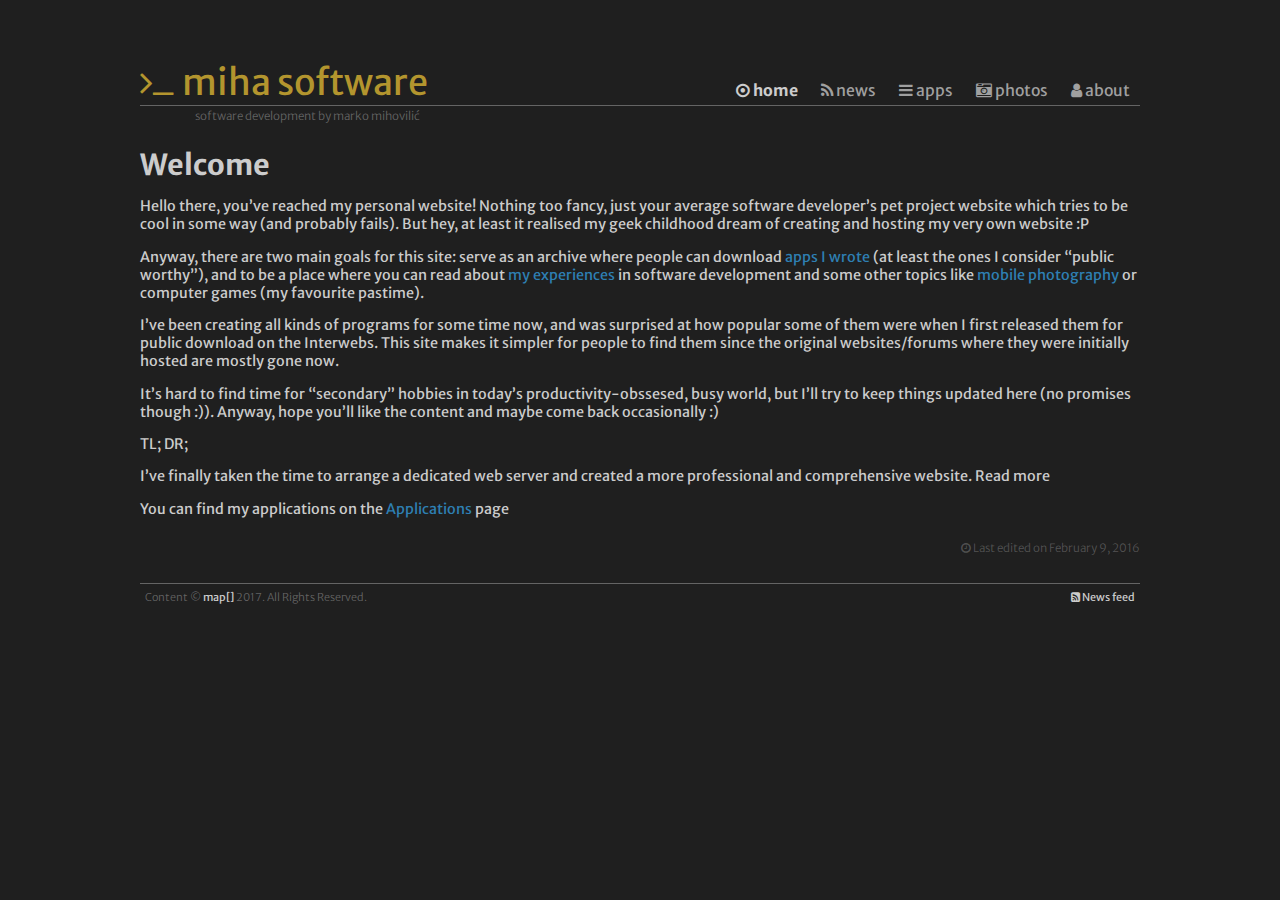
==== index.html @ ff94a024 "Fix base url" ====
<!DOCTYPE html>
<html lang="en-US">

<head>
    <meta charset="utf-8">
    <meta http-equiv="x-ua-compatible" content="ie=edge">
    <meta name="viewport" content="width=device-width, initial-scale=1">

    <meta name="generator" content="Hugo 0.25.1" />
  
    <link rel="dns-prefetch" href="//fonts.googleapis.com">
    
    <link rel="stylesheet" href="/css/main.css">
    
    <link rel="stylesheet" href="https://maxcdn.bootstrapcdn.com/font-awesome/4.7.0/css/font-awesome.min.css">
    
    <link rel="stylesheet" id="google-fonts-css" href="https://fonts.googleapis.com/css?family=Merriweather+Sans%3A400%2C300%2C700%2C300italic%2C400italic%2C700italic&amp;ver=4.8" type="text/css" media="all">

    <link rel="canonical" href="http://m1h4.github.io/">

        <link rel="apple-touch-icon" sizes="57x57" href="/icons/apple-icon-57x57.png">
    <link rel="apple-touch-icon" sizes="60x60" href="/icons/apple-icon-60x60.png">
    <link rel="apple-touch-icon" sizes="72x72" href="/icons/apple-icon-72x72.png">
    <link rel="apple-touch-icon" sizes="76x76" href="/icons/apple-icon-76x76.png">
    <link rel="apple-touch-icon" sizes="114x114" href="/icons/apple-icon-114x114.png">
    <link rel="apple-touch-icon" sizes="120x120" href="/icons/apple-icon-120x120.png">
    <link rel="apple-touch-icon" sizes="144x144" href="/icons/apple-icon-144x144.png">
    <link rel="apple-touch-icon" sizes="152x152" href="/icons/apple-icon-152x152.png">
    <link rel="apple-touch-icon" sizes="180x180" href="/icons/apple-icon-180x180.png">
    <link rel="icon" type="image/png" sizes="192x192" href="/icons/android-icon-192x192.png">
    <link rel="icon" type="image/png" sizes="32x32" href="/icons/favicon-32x32.png">
    <link rel="icon" type="image/png" sizes="96x96" href="/icons/favicon-96x96.png">
    <link rel="icon" type="image/png" sizes="16x16" href="/icons/favicon-16x16.png">
    <link rel="manifest" href="/manifest.json">
    <meta name="msapplication-TileColor" content="#ffffff">
    <meta name="msapplication-TileImage" content="/icons/ms-icon-144x144.png">

</head>

<body>
    <header class="banner">
      <div class="container">
        <a class="brand" href="http://m1h4.github.io">Miha Software</a>
            <button id="menu-toggle" onclick="toggleMenu();"></button>
    <nav class="nav-primary">
        <div class="menu-main-menu-container">
            <ul class="nav">
                
                
                
                
          
                <li class="menu-item   current-menu-item "><a href="/"><i class="fa fa-dot-circle-o"></i> home</a>
                    
                </li>
            </li>
            
          
                <li class="menu-item  "><a href="/posts/"><i class="fa fa-rss"></i> news</a>
                    
                </li>
            </li>
            
          
                <li class="menu-item menu-item-has-children "><a href="/apps/"><i class="fa fa-bars"></i> apps</a>
                    
                    <ul class="sub-menu">
                        
                            <li class="menu-item "><a href="/apps/analyzed/"><i class="fa fa-angle-right"></i> analyzed</a></li>
                        
                            <li class="menu-item "><a href="/apps/audio-analyzer/"><i class="fa fa-angle-right"></i> audio analyzer</a></li>
                        
                            <li class="menu-item "><a href="/apps/kurve/"><i class="fa fa-angle-right"></i> kurve</a></li>
                        
                            <li class="menu-item "><a href="/apps/photo-resize/"><i class="fa fa-angle-right"></i> photo resize</a></li>
                        
                    </ul>
                    
                </li>
            </li>
            
          
                <li class="menu-item  "><a href="/photos/"><i class="fa fa-camera-retro"></i> photos</a>
                    
                </li>
            </li>
            
          
                <li class="menu-item  "><a href="/about/"><i class="fa fa-user"></i> about</a>
                    
                </li>
            </li>
            
        </ul>
    </div>
    </nav>
    <hr>
    <span class="tagline">Software Development by Marko Mihovilić</span>
    </div>
    </header>

<main class='main'>
    <article class='entry'>
        <header class='entry-header'>
    <h1 class='entry-title'>Welcome</h1>
    
</header>

        <div class='entry-content home'>
    <p>Hello there, you’ve reached my personal website! Nothing too fancy, just your average software developer’s pet project website
which tries to be cool in some way (and probably fails). But hey, at least it realised my geek childhood dream of creating and
hosting my very own website :P</p>

<p>Anyway, there are two main goals for this site: serve as an archive where people can download <a href="/apps/">apps I wrote</a> (at least the ones I
consider “public worthy”), and to be a place where you can read about <a href="/posts/">my experiences</a> in software development and some other topics
like <a href="/photos/">mobile photography</a> or computer games (my favourite pastime).</p>

<p>I’ve been creating all kinds of programs for some time now, and was surprised at how popular some of them were when I first released
them for public download on the Interwebs. This site makes it simpler for people to find them since the original websites/forums
where they were initially hosted are mostly gone now.</p>

<p>It’s hard to find time for “secondary” hobbies in today’s productivity-obssesed, busy world, but I’ll try to keep things updated
here (no promises though :)). Anyway, hope you’ll like the content and maybe come back occasionally :)</p>

<p>TL; DR;</p>

<p>I’ve finally taken the time to arrange a dedicated web server and created a more professional and comprehensive website. Read more</p>

<p>You can find my applications on the <a href="/apps/">Applications</a> page</p>

</div>

        <footer class='entry-footer'>
  <span class='posted-on'>
    Last edited on
    <time class='date'>February 9, 2016</time>
  </span>
</footer>
    </article>
</main>

        <footer class="content-info">
            <hr>
            <div class="container">
                <section class="left">
                    Content © <a href="mailto:mihovilic@gmail.com">map[]</a> 2017. All Rights Reserved.
            	</section>
                <section class="right">
                    <a href=" http://m1h4.github.io/index.xml "><i class="fa fa-rss-square"></i> News feed</a>
            	</section>
            </div>
        </footer>
        <script src="/js/menu.js"></script>
    </body>
</html>
---- css/main.css ----
body {
    background-color: #1f1f1f;
    color: #ccc;
    font-family: 'Merriweather Sans', sans-serif;
    font-size: .9em;
    font-weight: 400;
    max-width: 1000px;
    padding: 10px 10px 10px 10px;
    margin: 0 auto !important;
    float: none !important;
}

b, strong {
    font-weight: 700;
    color: #fff
}

/* hack for making images float */
img[src$='#floatright'] {
	float:right;
}

main em, main i {
    color: #fff
}

a {
    color: #2e7fb3;
    text-decoration: none;
    font-weight: 400
}

h1, h2, h3 {
    font-weight: 700
}

article {
    margin-bottom: 50px;
}

article header time {
    float: right;
    font-size: 0.7em;
    color: rgba(204, 204, 204, .5)
}

article footer {
    margin-top: 0.8em;
}

article header .entry-title {
    margin-top: .8em;
    margin-bottom: .4em;
}

article header .entry-title a {
    color: #ccc
}

article header .entry-title a:hover {
    color: rgba(204, 204, 204, .75)
}

figure {
    margin: 10px 10px 10px 10px;
}

figure img {
    max-width: 100%;
    height: auto;
}

figcaption h4 {
    margin-top: 5px;
    margin-left: 5px;
    font-size: .8em;
    font-weight: 300;
    color: rgba(204, 204, 204, .75)
}

figcaption h4:before {
    font-family: FontAwesome;
    font-weight: 400;
    font-style: normal;
    text-decoration: inherit;
    content: "";
    margin-left: 5px;
    margin-right: 5px;
}

@media only screen and (min-width:601px) {
    header.banner {
        margin: 50px 0 20px 0
    }
}

header.banner hr {
    clear: both;
    margin: 0
}

header.banner .brand {
    font-weight: 400;
    text-transform: lowercase;
    color: #b3952e
}

header.banner .brand:before {
    font-family: FontAwesome;
    font-weight: 400;
    font-style: normal;
    text-decoration: inherit;
    content: " "
}

header.banner .brand:hover {
    color: rgba(179, 149, 46, .75)
}

@media only screen and (min-width:601px) {
    header.banner .brand {
        font-size: 2.5em
    }
}

@media only screen and (max-width:600px) {
    header.banner .brand {
        font-size: 2em
    }
}

header.banner .tagline {
    color: rgba(204, 204, 204, .4);
    font-weight: 300;
    text-transform: lowercase
}

@media only screen and (min-width:601px) {
    header.banner .tagline {
        font-size: .8em;
        margin-left: 55px
    }
}

@media only screen and (max-width:600px) {
    header.banner .tagline {
        font-size: .7em;
        margin-left: 35px
    }
}

header.banner #menu-toggle {
    float: right;
    color: #ccc;
    background-color: transparent;
    border: none;
    font-size: 1.6em;
    margin-top: 4px
}

header.banner #menu-toggle:before {
    font-family: FontAwesome;
    font-weight: 400;
    font-style: normal;
    text-decoration: inherit;
    content: ""
}

header.banner #menu-toggle:hover {
    color: rgba(204, 204, 204, .75)
}

@media only screen and (min-width:601px) {
    header.banner #menu-toggle {
        display: none
    }
}

@media only screen and (max-width:600px) {
    header.banner #menu-toggle {
        display: block
    }
}

header.banner .nav-primary {
    font-weight: 700;
    font-size: 1.1em
}

header.banner .nav-primary ul {
    margin: 0
}

header.banner .nav-primary ul li {
    text-transform: lowercase;
    margin: 0 10px 0 10px
}

header.banner .nav-primary ul li li {
    padding: 0;
    margin: 0 30px 0 5px
}

header.banner .nav-primary ul .current-menu-item > a {
    color: #ccc;
    font-weight: 700
}

header.banner .nav-primary ul a {
    color: rgba(204, 204, 204, .75)
}

header.banner .nav-primary ul a:hover {
    color: #ccc
}

@media only screen and (min-width:601px) {
    header.banner .nav-primary {
        float: right
    }

    header.banner .nav-primary ul {
        overflow: hidden;
        padding: 20px 0 4px 0
    }

    header.banner .nav-primary ul li {
        display: inline-block
    }

    header.banner .nav-primary ul .menu-item-has-children {
        display: inline-block
    }

    header.banner .nav-primary ul .menu-item-has-children ul.sub-menu {
        display: none;
        position: absolute;
        background-color: #cbcbcb;
        box-shadow: 0 8px 16px 0 rgba(0, 0, 0, .2);
        min-width: 160px;
        padding: 0
    }

    header.banner .nav-primary ul .menu-item-has-children ul.sub-menu li {
        padding: 10px 10px;
        text-decoration: none;
        display: block
    }

    header.banner .nav-primary ul .menu-item-has-children ul.sub-menu li a {
        color: #333
    }

    header.banner .nav-primary ul .menu-item-has-children ul.sub-menu li a:hover {
        color: rgba(51, 51, 51, .375)
    }

    header.banner .nav-primary ul .menu-item-has-children:hover ul.sub-menu {
        display: block
    }
}

@media only screen and (max-width:600px) {
    header.banner .nav-primary {
        display: none
    }

    header.banner .nav-primary.visible {
        display: block
    }

    header.banner .nav-primary ul {
        list-style-type: none;
        padding: 0
    }

    header.banner .nav-primary ul li {
        padding: 3px
    }

    header.banner .nav-primary ul li li {
        padding-left: 9px
    }
}

a:hover {
    color: rgba(46, 127, 179, .75)
}

footer.entry-footer {
    font-size: .8em;
    color: rgba(204, 204, 204, .3);
    float: right;
    font-weight: 300
}

footer.content-info {
    padding: 10px 0 15px 0;
    clear: both;
    font-size: .75em;
    color: rgba(204, 204, 204, .4);
    font-weight: 300
}

footer.content-info div.container {
    padding-left: 5px;
    padding-right: 5px;
}

footer.content-info div.container section.left {
    float: left;
}

footer.content-info div.container section.right {
    float: right;
}

footer.content-info a {
    color: #ccc
}

footer.content-info a:hover {
    color: rgba(204, 204, 204, .75)
}

footer span.posted-on:before {
    font-family: FontAwesome;
    font-weight: 400;
    font-style: normal;
    text-decoration: inherit;
    content: ""
}

hr {
    height: 1px;
    border: none;
    background-color: rgba(204, 204, 204, .4);
}
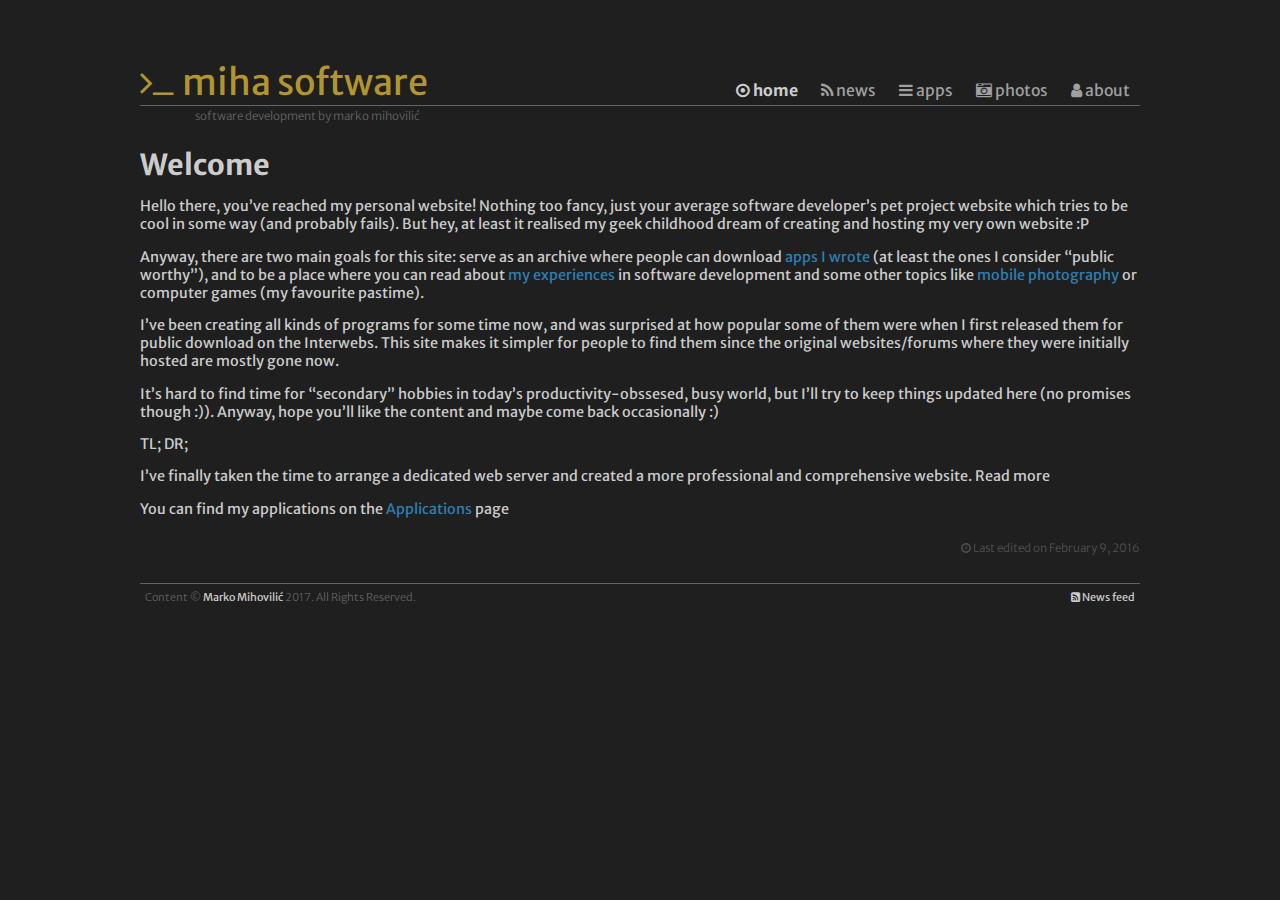
==== commit 3de4c290: "Fix author" ====
--- a/index.html
+++ b/index.html
@@ -143,7 +143,7 @@
             <hr>
             <div class="container">
                 <section class="left">
-                    Content © <a href="mailto:mihovilic@gmail.com">map[]</a> 2017. All Rights Reserved.
+                    Content © <a href="mailto:mihovilic@gmail.com">Marko Mihovilić</a> 2017. All Rights Reserved.
             	</section>
                 <section class="right">
                     <a href=" http://m1h4.github.io/index.xml "><i class="fa fa-rss-square"></i> News feed</a>
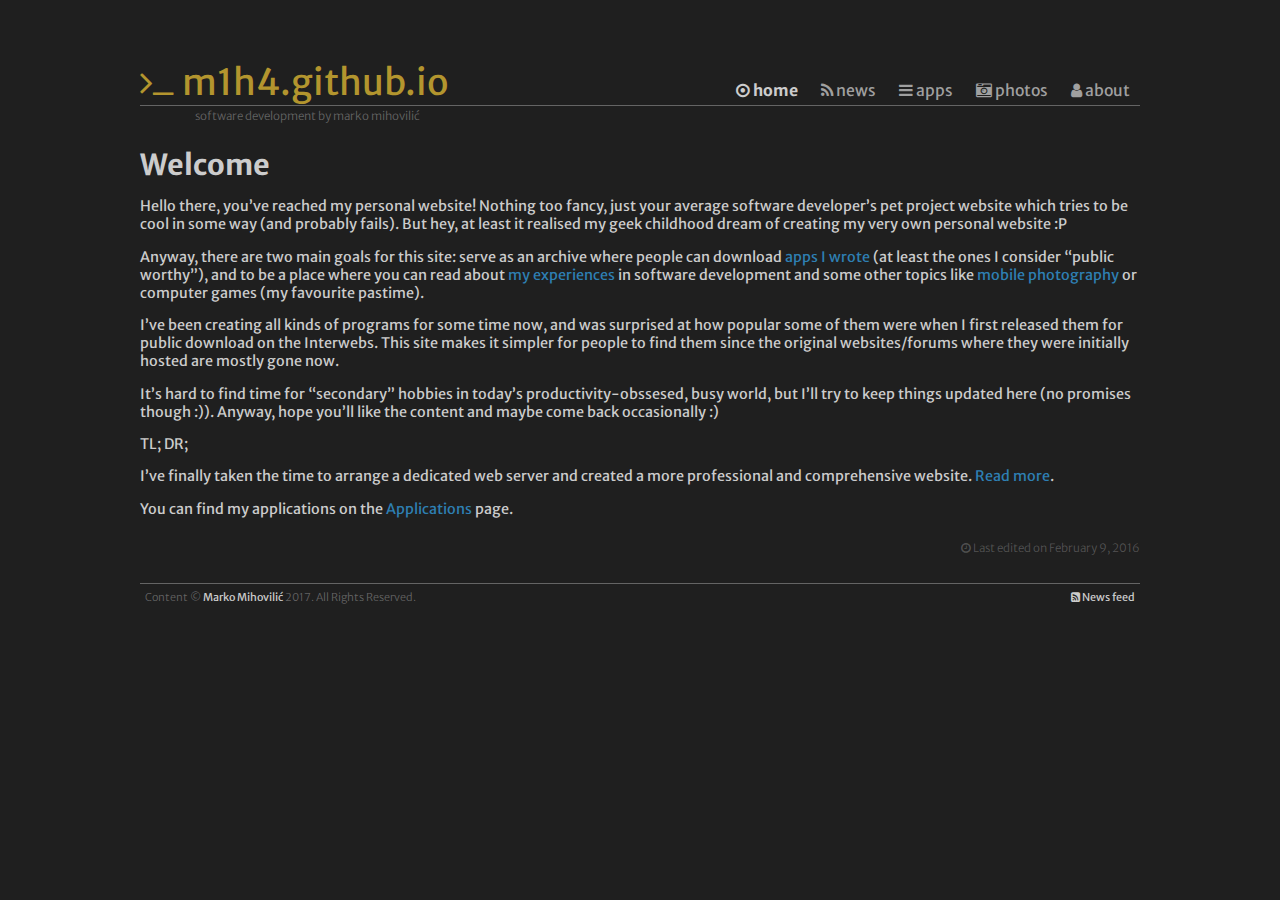
==== commit bfdac56d: "Update site name, add sidebar with links" ====
--- a/index.html
+++ b/index.html
@@ -40,7 +40,7 @@
 <body>
     <header class="banner">
       <div class="container">
-        <a class="brand" href="http://m1h4.github.io">Miha Software</a>
+        <a class="brand" href="http://m1h4.github.io">m1h4.github.io</a>
             <button id="menu-toggle" onclick="toggleMenu();"></button>
     <nav class="nav-primary">
         <div class="menu-main-menu-container">
@@ -108,8 +108,7 @@
 
         <div class='entry-content home'>
     <p>Hello there, you’ve reached my personal website! Nothing too fancy, just your average software developer’s pet project website
-which tries to be cool in some way (and probably fails). But hey, at least it realised my geek childhood dream of creating and
-hosting my very own website :P</p>
+which tries to be cool in some way (and probably fails). But hey, at least it realised my geek childhood dream of creating my very own personal website :P</p>
 
 <p>Anyway, there are two main goals for this site: serve as an archive where people can download <a href="/apps/">apps I wrote</a> (at least the ones I
 consider “public worthy”), and to be a place where you can read about <a href="/posts/">my experiences</a> in software development and some other topics
@@ -124,9 +123,9 @@
 
 <p>TL; DR;</p>
 
-<p>I’ve finally taken the time to arrange a dedicated web server and created a more professional and comprehensive website. Read more</p>
+<p>I’ve finally taken the time to arrange a dedicated web server and created a more professional and comprehensive website. <a href="/posts/hello-world/">Read more</a>.</p>
 
-<p>You can find my applications on the <a href="/apps/">Applications</a> page</p>
+<p>You can find my applications on the <a href="/apps/">Applications</a> page.</p>
 
 </div>
 
--- a/css/main.css
+++ b/css/main.css
@@ -32,6 +32,40 @@
 
 h1, h2, h3 {
     font-weight: 700
+}
+
+@media only screen and (min-width:600px) {
+    div.sidelinks {
+        float: right;
+        width: 20%;
+    }
+}
+
+div.sidelinks h3 {
+    font-size: 0.7em;
+    color: #555;
+}
+
+div.sidelinks ul {
+    padding-left: 0;
+    list-style: none;
+    margin-bottom: 3em;
+}
+
+div.sidelinks a {
+    font-size: 0.9em;
+    color: #aaa;
+}
+
+div.sidelinks a:hover {
+    color: #eee;
+}
+
+@media only screen and (min-width:600px) {
+    article.entry.left {
+        float: left;
+        width: 70%;
+    }
 }
 
 article {
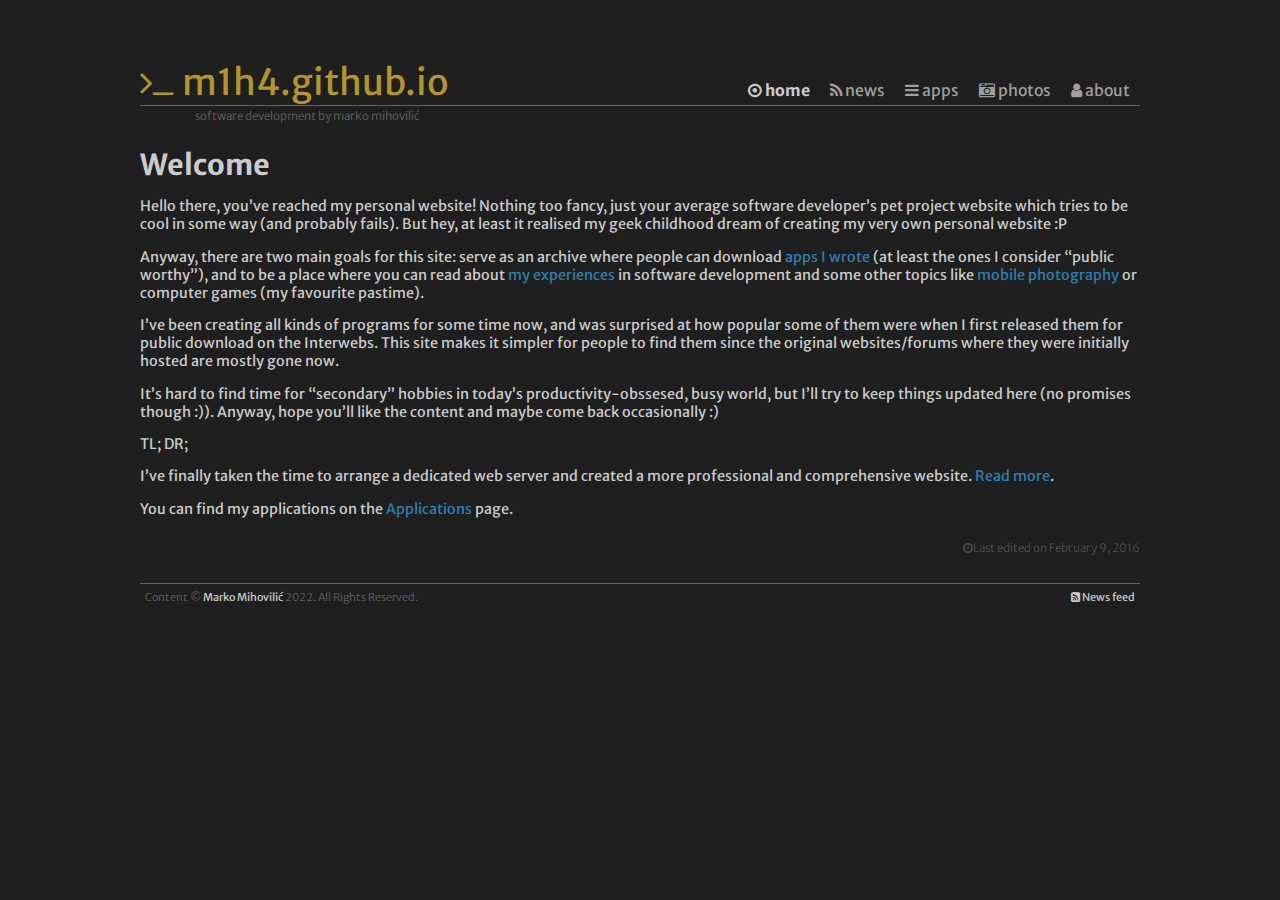
==== commit ad3f28e4: "deploy: m1h4/website@d1714f9851b2f25d26ba7a82ad8eacba793dd88f" ====
--- a/index.html
+++ b/index.html
@@ -1,155 +1,10 @@
-<!DOCTYPE html>
-<html lang="en-US">
-
-<head>
-    <meta charset="utf-8">
-    <meta http-equiv="x-ua-compatible" content="ie=edge">
-    <meta name="viewport" content="width=device-width, initial-scale=1">
-
-    <meta name="generator" content="Hugo 0.25.1" />
-  
-    <link rel="dns-prefetch" href="//fonts.googleapis.com">
-    
-    <link rel="stylesheet" href="/css/main.css">
-    
-    <link rel="stylesheet" href="https://maxcdn.bootstrapcdn.com/font-awesome/4.7.0/css/font-awesome.min.css">
-    
-    <link rel="stylesheet" id="google-fonts-css" href="https://fonts.googleapis.com/css?family=Merriweather+Sans%3A400%2C300%2C700%2C300italic%2C400italic%2C700italic&amp;ver=4.8" type="text/css" media="all">
-
-    <link rel="canonical" href="http://m1h4.github.io/">
-
-        <link rel="apple-touch-icon" sizes="57x57" href="/icons/apple-icon-57x57.png">
-    <link rel="apple-touch-icon" sizes="60x60" href="/icons/apple-icon-60x60.png">
-    <link rel="apple-touch-icon" sizes="72x72" href="/icons/apple-icon-72x72.png">
-    <link rel="apple-touch-icon" sizes="76x76" href="/icons/apple-icon-76x76.png">
-    <link rel="apple-touch-icon" sizes="114x114" href="/icons/apple-icon-114x114.png">
-    <link rel="apple-touch-icon" sizes="120x120" href="/icons/apple-icon-120x120.png">
-    <link rel="apple-touch-icon" sizes="144x144" href="/icons/apple-icon-144x144.png">
-    <link rel="apple-touch-icon" sizes="152x152" href="/icons/apple-icon-152x152.png">
-    <link rel="apple-touch-icon" sizes="180x180" href="/icons/apple-icon-180x180.png">
-    <link rel="icon" type="image/png" sizes="192x192" href="/icons/android-icon-192x192.png">
-    <link rel="icon" type="image/png" sizes="32x32" href="/icons/favicon-32x32.png">
-    <link rel="icon" type="image/png" sizes="96x96" href="/icons/favicon-96x96.png">
-    <link rel="icon" type="image/png" sizes="16x16" href="/icons/favicon-16x16.png">
-    <link rel="manifest" href="/manifest.json">
-    <meta name="msapplication-TileColor" content="#ffffff">
-    <meta name="msapplication-TileImage" content="/icons/ms-icon-144x144.png">
-
-</head>
-
-<body>
-    <header class="banner">
-      <div class="container">
-        <a class="brand" href="http://m1h4.github.io">m1h4.github.io</a>
-            <button id="menu-toggle" onclick="toggleMenu();"></button>
-    <nav class="nav-primary">
-        <div class="menu-main-menu-container">
-            <ul class="nav">
-                
-                
-                
-                
-          
-                <li class="menu-item   current-menu-item "><a href="/"><i class="fa fa-dot-circle-o"></i> home</a>
-                    
-                </li>
-            </li>
-            
-          
-                <li class="menu-item  "><a href="/posts/"><i class="fa fa-rss"></i> news</a>
-                    
-                </li>
-            </li>
-            
-          
-                <li class="menu-item menu-item-has-children "><a href="/apps/"><i class="fa fa-bars"></i> apps</a>
-                    
-                    <ul class="sub-menu">
-                        
-                            <li class="menu-item "><a href="/apps/analyzed/"><i class="fa fa-angle-right"></i> analyzed</a></li>
-                        
-                            <li class="menu-item "><a href="/apps/audio-analyzer/"><i class="fa fa-angle-right"></i> audio analyzer</a></li>
-                        
-                            <li class="menu-item "><a href="/apps/kurve/"><i class="fa fa-angle-right"></i> kurve</a></li>
-                        
-                            <li class="menu-item "><a href="/apps/photo-resize/"><i class="fa fa-angle-right"></i> photo resize</a></li>
-                        
-                    </ul>
-                    
-                </li>
-            </li>
-            
-          
-                <li class="menu-item  "><a href="/photos/"><i class="fa fa-camera-retro"></i> photos</a>
-                    
-                </li>
-            </li>
-            
-          
-                <li class="menu-item  "><a href="/about/"><i class="fa fa-user"></i> about</a>
-                    
-                </li>
-            </li>
-            
-        </ul>
-    </div>
-    </nav>
-    <hr>
-    <span class="tagline">Software Development by Marko Mihovilić</span>
-    </div>
-    </header>
-
-<main class='main'>
-    <article class='entry'>
-        <header class='entry-header'>
-    <h1 class='entry-title'>Welcome</h1>
-    
-</header>
-
-        <div class='entry-content home'>
-    <p>Hello there, you’ve reached my personal website! Nothing too fancy, just your average software developer’s pet project website
-which tries to be cool in some way (and probably fails). But hey, at least it realised my geek childhood dream of creating my very own personal website :P</p>
-
-<p>Anyway, there are two main goals for this site: serve as an archive where people can download <a href="/apps/">apps I wrote</a> (at least the ones I
-consider “public worthy”), and to be a place where you can read about <a href="/posts/">my experiences</a> in software development and some other topics
-like <a href="/photos/">mobile photography</a> or computer games (my favourite pastime).</p>
-
-<p>I’ve been creating all kinds of programs for some time now, and was surprised at how popular some of them were when I first released
+<!doctype html><html lang=en-us><head><meta charset=utf-8><meta http-equiv=x-ua-compatible content="ie=edge"><meta name=viewport content="width=device-width,initial-scale=1"><meta name=generator content="Hugo 0.104.3"><link rel=dns-prefetch href=//fonts.googleapis.com><link rel=stylesheet href=/css/main.css><link rel=stylesheet href=https://maxcdn.bootstrapcdn.com/font-awesome/4.7.0/css/font-awesome.min.css><link rel=stylesheet id=google-fonts-css href="https://fonts.googleapis.com/css?family=Merriweather+Sans%3A400%2C300%2C700%2C300italic%2C400italic%2C700italic&ver=4.8" type=text/css media=all><link rel=canonical href=https://m1h4.github.io/><link rel=apple-touch-icon sizes=57x57 href=/icons/apple-icon-57x57.png><link rel=apple-touch-icon sizes=60x60 href=/icons/apple-icon-60x60.png><link rel=apple-touch-icon sizes=72x72 href=/icons/apple-icon-72x72.png><link rel=apple-touch-icon sizes=76x76 href=/icons/apple-icon-76x76.png><link rel=apple-touch-icon sizes=114x114 href=/icons/apple-icon-114x114.png><link rel=apple-touch-icon sizes=120x120 href=/icons/apple-icon-120x120.png><link rel=apple-touch-icon sizes=144x144 href=/icons/apple-icon-144x144.png><link rel=apple-touch-icon sizes=152x152 href=/icons/apple-icon-152x152.png><link rel=apple-touch-icon sizes=180x180 href=/icons/apple-icon-180x180.png><link rel=icon type=image/png sizes=192x192 href=/icons/android-icon-192x192.png><link rel=icon type=image/png sizes=32x32 href=/icons/favicon-32x32.png><link rel=icon type=image/png sizes=96x96 href=/icons/favicon-96x96.png><link rel=icon type=image/png sizes=16x16 href=/icons/favicon-16x16.png><link rel=manifest href=/manifest.json><meta name=msapplication-TileColor content="#ffffff"><meta name=msapplication-TileImage content="/icons/ms-icon-144x144.png"></head><body><header class=banner><div class=container><a class=brand href=https://m1h4.github.io>m1h4.github.io</a>
+<button id=menu-toggle onclick=toggleMenu()></button><nav class=nav-primary><div class=menu-main-menu-container><ul class=nav><li class="menu-item current-menu-item"><a href=/><i class="fa fa-dot-circle-o"></i> home</a></li></li><li class=menu-item><a href=/posts/><i class="fa fa-rss"></i> news</a></li></li><li class="menu-item menu-item-has-children"><a href=/apps/><i class="fa fa-bars"></i> apps</a><ul class=sub-menu><li class=menu-item><a href=/apps/analyzed/><i class="fa fa-angle-right"></i> analyzed</a></li><li class=menu-item><a href=/apps/audio-analyzer/><i class="fa fa-angle-right"></i> audio analyzer</a></li><li class=menu-item><a href=/apps/kurve/><i class="fa fa-angle-right"></i> kurve</a></li><li class=menu-item><a href=/apps/photo-resize/><i class="fa fa-angle-right"></i> photo resize</a></li></ul></li></li><li class=menu-item><a href=/photos/><i class="fa fa-camera-retro"></i> photos</a></li></li><li class=menu-item><a href=/about/><i class="fa fa-user"></i> about</a></li></li></ul></div></nav><hr><span class=tagline>Software Development by Marko Mihovilić</span></div></header><main class=main><article class=entry><header class=entry-header><h1 class=entry-title>Welcome</h1></header><div class='entry-content home'><p>Hello there, you’ve reached my personal website! Nothing too fancy, just your average software developer’s pet project website
+which tries to be cool in some way (and probably fails). But hey, at least it realised my geek childhood dream of creating my very own personal website :P</p><p>Anyway, there are two main goals for this site: serve as an archive where people can download <a href=/apps/>apps I wrote</a> (at least the ones I
+consider “public worthy”), and to be a place where you can read about <a href=/posts/>my experiences</a> in software development and some other topics
+like <a href=/photos/>mobile photography</a> or computer games (my favourite pastime).</p><p>I’ve been creating all kinds of programs for some time now, and was surprised at how popular some of them were when I first released
 them for public download on the Interwebs. This site makes it simpler for people to find them since the original websites/forums
-where they were initially hosted are mostly gone now.</p>
-
-<p>It’s hard to find time for “secondary” hobbies in today’s productivity-obssesed, busy world, but I’ll try to keep things updated
-here (no promises though :)). Anyway, hope you’ll like the content and maybe come back occasionally :)</p>
-
-<p>TL; DR;</p>
-
-<p>I’ve finally taken the time to arrange a dedicated web server and created a more professional and comprehensive website. <a href="/posts/hello-world/">Read more</a>.</p>
-
-<p>You can find my applications on the <a href="/apps/">Applications</a> page.</p>
-
-</div>
-
-        <footer class='entry-footer'>
-  <span class='posted-on'>
-    Last edited on
-    <time class='date'>February 9, 2016</time>
-  </span>
-</footer>
-    </article>
-</main>
-
-        <footer class="content-info">
-            <hr>
-            <div class="container">
-                <section class="left">
-                    Content © <a href="mailto:mihovilic@gmail.com">Marko Mihovilić</a> 2017. All Rights Reserved.
-            	</section>
-                <section class="right">
-                    <a href=" http://m1h4.github.io/index.xml "><i class="fa fa-rss-square"></i> News feed</a>
-            	</section>
-            </div>
-        </footer>
-        <script src="/js/menu.js"></script>
-    </body>
-</html>
-
+where they were initially hosted are mostly gone now.</p><p>It’s hard to find time for “secondary” hobbies in today’s productivity-obssesed, busy world, but I’ll try to keep things updated
+here (no promises though :)). Anyway, hope you’ll like the content and maybe come back occasionally :)</p><p>TL; DR;</p><p>I’ve finally taken the time to arrange a dedicated web server and created a more professional and comprehensive website. <a href=/posts/hello-world/>Read more</a>.</p><p>You can find my applications on the <a href=/apps/>Applications</a> page.</p></div><footer class=entry-footer><span class=posted-on>Last edited on
+<time class=date>February 9, 2016</time></span></footer></article></main><footer class=content-info><hr><div class=container><section class=left>Content © <a href=mailto:mihovilic@gmail.com>Marko Mihovilić</a> 2022. All Rights Reserved.</section><section class=right><a href=https://m1h4.github.io/index.xml><i class="fa fa-rss-square"></i> News feed</a></section></div></footer><script src=/js/menu.js></script>
+<script>(function(e,t,n,s,o,i,a){e.GoogleAnalyticsObject=o,e[o]=e[o]||function(){(e[o].q=e[o].q||[]).push(arguments)},e[o].l=1*new Date,i=t.createElement(n),a=t.getElementsByTagName(n)[0],i.async=1,i.src=s,a.parentNode.insertBefore(i,a)})(window,document,"script","https://www.google-analytics.com/analytics.js","ga"),ga("create","UA-104157498-1","auto"),ga("send","pageview")</script></body></html>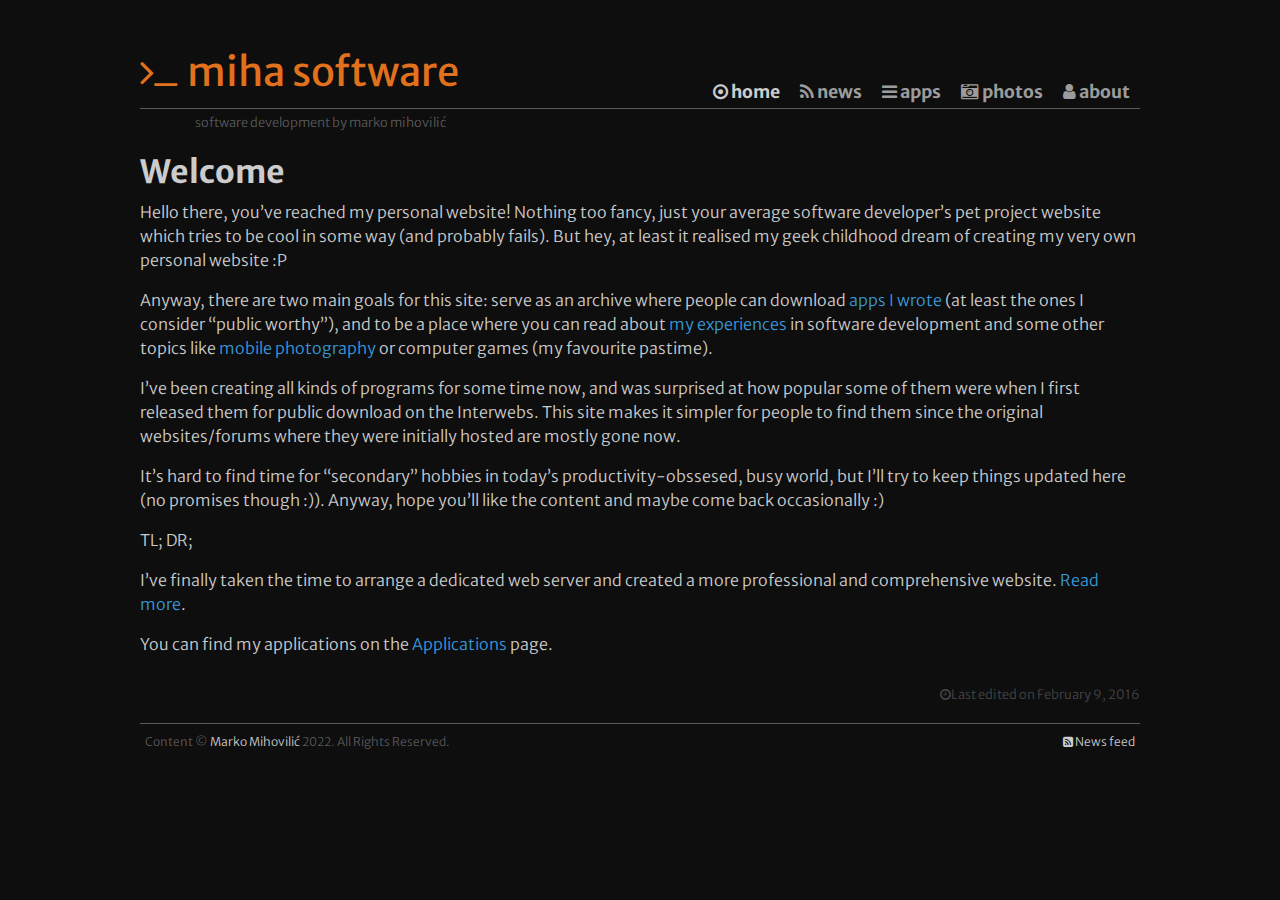
==== commit cdbcff6e: "deploy: m1h4/website@9843c7dfc476827a5d3f7ee381e0ba4789428d8b" ====
--- a/index.html
+++ b/index.html
@@ -1,4 +1,4 @@
-<!doctype html><html lang=en-us><head><meta charset=utf-8><meta http-equiv=x-ua-compatible content="ie=edge"><meta name=viewport content="width=device-width,initial-scale=1"><meta name=generator content="Hugo 0.104.3"><link rel=dns-prefetch href=//fonts.googleapis.com><link rel=stylesheet href=/css/main.css><link rel=stylesheet href=https://maxcdn.bootstrapcdn.com/font-awesome/4.7.0/css/font-awesome.min.css><link rel=stylesheet id=google-fonts-css href="https://fonts.googleapis.com/css?family=Merriweather+Sans%3A400%2C300%2C700%2C300italic%2C400italic%2C700italic&ver=4.8" type=text/css media=all><link rel=canonical href=https://m1h4.github.io/><link rel=apple-touch-icon sizes=57x57 href=/icons/apple-icon-57x57.png><link rel=apple-touch-icon sizes=60x60 href=/icons/apple-icon-60x60.png><link rel=apple-touch-icon sizes=72x72 href=/icons/apple-icon-72x72.png><link rel=apple-touch-icon sizes=76x76 href=/icons/apple-icon-76x76.png><link rel=apple-touch-icon sizes=114x114 href=/icons/apple-icon-114x114.png><link rel=apple-touch-icon sizes=120x120 href=/icons/apple-icon-120x120.png><link rel=apple-touch-icon sizes=144x144 href=/icons/apple-icon-144x144.png><link rel=apple-touch-icon sizes=152x152 href=/icons/apple-icon-152x152.png><link rel=apple-touch-icon sizes=180x180 href=/icons/apple-icon-180x180.png><link rel=icon type=image/png sizes=192x192 href=/icons/android-icon-192x192.png><link rel=icon type=image/png sizes=32x32 href=/icons/favicon-32x32.png><link rel=icon type=image/png sizes=96x96 href=/icons/favicon-96x96.png><link rel=icon type=image/png sizes=16x16 href=/icons/favicon-16x16.png><link rel=manifest href=/manifest.json><meta name=msapplication-TileColor content="#ffffff"><meta name=msapplication-TileImage content="/icons/ms-icon-144x144.png"></head><body><header class=banner><div class=container><a class=brand href=https://m1h4.github.io>m1h4.github.io</a>
+<!doctype html><html lang=en-us><head><meta charset=utf-8><meta http-equiv=x-ua-compatible content="ie=edge"><meta name=viewport content="width=device-width,initial-scale=1"><meta name=generator content="Hugo 0.104.3"><link rel=dns-prefetch href=//fonts.googleapis.com><link rel=stylesheet href=/css/main.css><link rel=stylesheet href=https://maxcdn.bootstrapcdn.com/font-awesome/4.7.0/css/font-awesome.min.css><link rel=stylesheet id=google-fonts-css href="https://fonts.googleapis.com/css?family=Merriweather+Sans%3A400%2C300%2C700%2C300italic%2C400italic%2C700italic&ver=4.8" type=text/css media=all><link rel=canonical href=https://mihasoftware.com/><link rel=apple-touch-icon sizes=57x57 href=/icons/apple-icon-57x57.png><link rel=apple-touch-icon sizes=60x60 href=/icons/apple-icon-60x60.png><link rel=apple-touch-icon sizes=72x72 href=/icons/apple-icon-72x72.png><link rel=apple-touch-icon sizes=76x76 href=/icons/apple-icon-76x76.png><link rel=apple-touch-icon sizes=114x114 href=/icons/apple-icon-114x114.png><link rel=apple-touch-icon sizes=120x120 href=/icons/apple-icon-120x120.png><link rel=apple-touch-icon sizes=144x144 href=/icons/apple-icon-144x144.png><link rel=apple-touch-icon sizes=152x152 href=/icons/apple-icon-152x152.png><link rel=apple-touch-icon sizes=180x180 href=/icons/apple-icon-180x180.png><link rel=icon type=image/png sizes=192x192 href=/icons/android-icon-192x192.png><link rel=icon type=image/png sizes=32x32 href=/icons/favicon-32x32.png><link rel=icon type=image/png sizes=96x96 href=/icons/favicon-96x96.png><link rel=icon type=image/png sizes=16x16 href=/icons/favicon-16x16.png><link rel=manifest href=/manifest.json><meta name=msapplication-TileColor content="#ffffff"><meta name=msapplication-TileImage content="/icons/ms-icon-144x144.png"></head><body><header class=banner><div class=container><a class=brand href=https://mihasoftware.com>miha software</a>
 <button id=menu-toggle onclick=toggleMenu()></button><nav class=nav-primary><div class=menu-main-menu-container><ul class=nav><li class="menu-item current-menu-item"><a href=/><i class="fa fa-dot-circle-o"></i> home</a></li></li><li class=menu-item><a href=/posts/><i class="fa fa-rss"></i> news</a></li></li><li class="menu-item menu-item-has-children"><a href=/apps/><i class="fa fa-bars"></i> apps</a><ul class=sub-menu><li class=menu-item><a href=/apps/analyzed/><i class="fa fa-angle-right"></i> analyzed</a></li><li class=menu-item><a href=/apps/audio-analyzer/><i class="fa fa-angle-right"></i> audio analyzer</a></li><li class=menu-item><a href=/apps/kurve/><i class="fa fa-angle-right"></i> kurve</a></li><li class=menu-item><a href=/apps/photo-resize/><i class="fa fa-angle-right"></i> photo resize</a></li></ul></li></li><li class=menu-item><a href=/photos/><i class="fa fa-camera-retro"></i> photos</a></li></li><li class=menu-item><a href=/about/><i class="fa fa-user"></i> about</a></li></li></ul></div></nav><hr><span class=tagline>Software Development by Marko Mihovilić</span></div></header><main class=main><article class=entry><header class=entry-header><h1 class=entry-title>Welcome</h1></header><div class='entry-content home'><p>Hello there, you’ve reached my personal website! Nothing too fancy, just your average software developer’s pet project website
 which tries to be cool in some way (and probably fails). But hey, at least it realised my geek childhood dream of creating my very own personal website :P</p><p>Anyway, there are two main goals for this site: serve as an archive where people can download <a href=/apps/>apps I wrote</a> (at least the ones I
 consider “public worthy”), and to be a place where you can read about <a href=/posts/>my experiences</a> in software development and some other topics
@@ -6,5 +6,5 @@
 them for public download on the Interwebs. This site makes it simpler for people to find them since the original websites/forums
 where they were initially hosted are mostly gone now.</p><p>It’s hard to find time for “secondary” hobbies in today’s productivity-obssesed, busy world, but I’ll try to keep things updated
 here (no promises though :)). Anyway, hope you’ll like the content and maybe come back occasionally :)</p><p>TL; DR;</p><p>I’ve finally taken the time to arrange a dedicated web server and created a more professional and comprehensive website. <a href=/posts/hello-world/>Read more</a>.</p><p>You can find my applications on the <a href=/apps/>Applications</a> page.</p></div><footer class=entry-footer><span class=posted-on>Last edited on
-<time class=date>February 9, 2016</time></span></footer></article></main><footer class=content-info><hr><div class=container><section class=left>Content © <a href=mailto:mihovilic@gmail.com>Marko Mihovilić</a> 2022. All Rights Reserved.</section><section class=right><a href=https://m1h4.github.io/index.xml><i class="fa fa-rss-square"></i> News feed</a></section></div></footer><script src=/js/menu.js></script>
+<time class=date>February 9, 2016</time></span></footer></article></main><footer class=content-info><hr><div class=container><section class=left>Content © <a href=mailto:mihovilic@gmail.com>Marko Mihovilić</a> 2022. All Rights Reserved.</section><section class=right><a href=https://mihasoftware.com/index.xml><i class="fa fa-rss-square"></i> News feed</a></section></div></footer><script src=/js/menu.js></script>
 <script>(function(e,t,n,s,o,i,a){e.GoogleAnalyticsObject=o,e[o]=e[o]||function(){(e[o].q=e[o].q||[]).push(arguments)},e[o].l=1*new Date,i=t.createElement(n),a=t.getElementsByTagName(n)[0],i.async=1,i.src=s,a.parentNode.insertBefore(i,a)})(window,document,"script","https://www.google-analytics.com/analytics.js","ga"),ga("create","UA-104157498-1","auto"),ga("send","pageview")</script></body></html>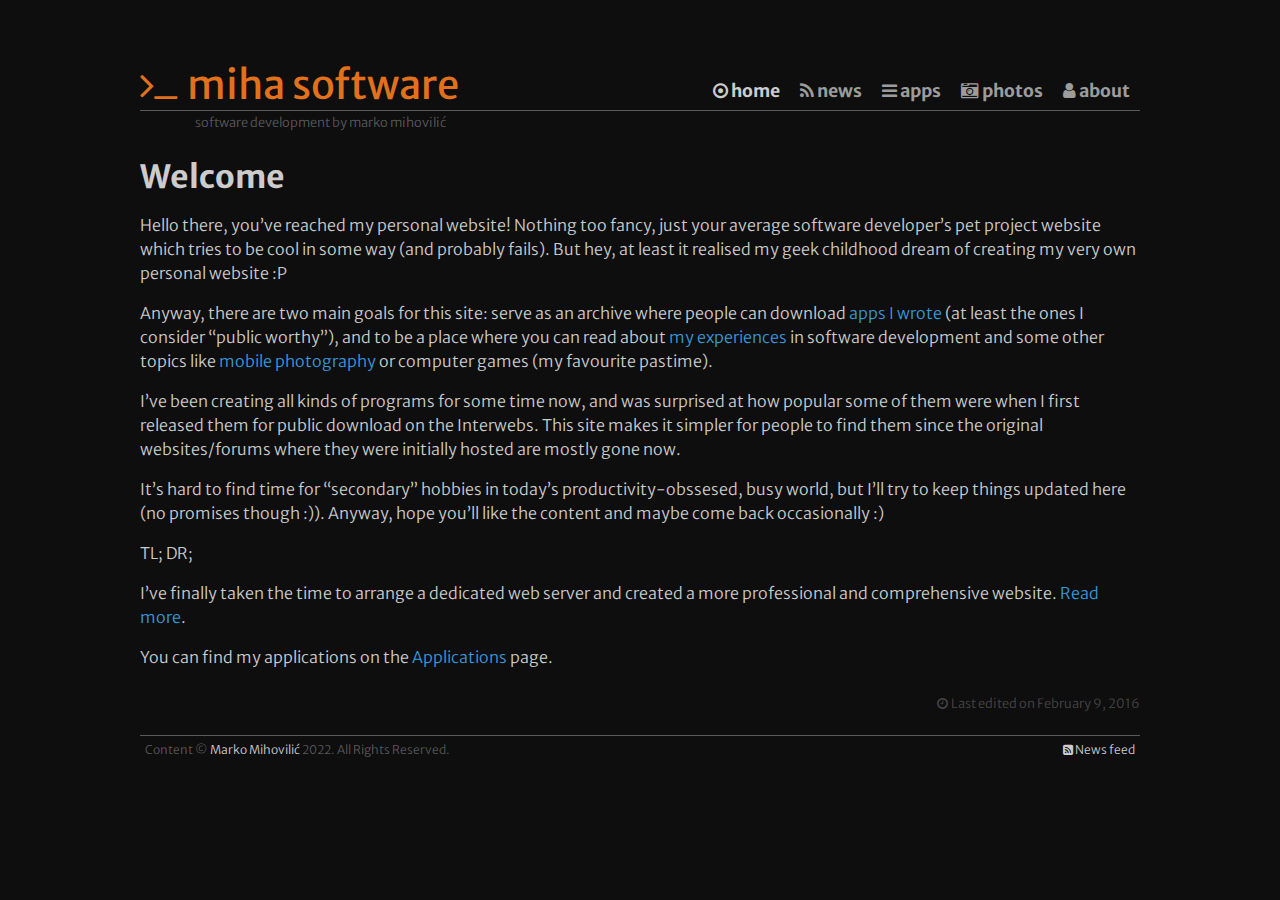
==== commit eb4329e7: "deploy: m1h4/website@b37f9619b2df048155641ba67be418d16092ac88" ====
--- a/index.html
+++ b/index.html
@@ -1,10 +1,10 @@
 <!doctype html><html lang=en-us><head><meta charset=utf-8><meta http-equiv=x-ua-compatible content="ie=edge"><meta name=viewport content="width=device-width,initial-scale=1"><meta name=generator content="Hugo 0.104.3"><link rel=dns-prefetch href=//fonts.googleapis.com><link rel=stylesheet href=/css/main.css><link rel=stylesheet href=https://maxcdn.bootstrapcdn.com/font-awesome/4.7.0/css/font-awesome.min.css><link rel=stylesheet id=google-fonts-css href="https://fonts.googleapis.com/css?family=Merriweather+Sans%3A400%2C300%2C700%2C300italic%2C400italic%2C700italic&ver=4.8" type=text/css media=all><link rel=canonical href=https://mihasoftware.com/><link rel=apple-touch-icon sizes=57x57 href=/icons/apple-icon-57x57.png><link rel=apple-touch-icon sizes=60x60 href=/icons/apple-icon-60x60.png><link rel=apple-touch-icon sizes=72x72 href=/icons/apple-icon-72x72.png><link rel=apple-touch-icon sizes=76x76 href=/icons/apple-icon-76x76.png><link rel=apple-touch-icon sizes=114x114 href=/icons/apple-icon-114x114.png><link rel=apple-touch-icon sizes=120x120 href=/icons/apple-icon-120x120.png><link rel=apple-touch-icon sizes=144x144 href=/icons/apple-icon-144x144.png><link rel=apple-touch-icon sizes=152x152 href=/icons/apple-icon-152x152.png><link rel=apple-touch-icon sizes=180x180 href=/icons/apple-icon-180x180.png><link rel=icon type=image/png sizes=192x192 href=/icons/android-icon-192x192.png><link rel=icon type=image/png sizes=32x32 href=/icons/favicon-32x32.png><link rel=icon type=image/png sizes=96x96 href=/icons/favicon-96x96.png><link rel=icon type=image/png sizes=16x16 href=/icons/favicon-16x16.png><link rel=manifest href=/manifest.json><meta name=msapplication-TileColor content="#ffffff"><meta name=msapplication-TileImage content="/icons/ms-icon-144x144.png"></head><body><header class=banner><div class=container><a class=brand href=https://mihasoftware.com>miha software</a>
-<button id=menu-toggle onclick=toggleMenu()></button><nav class=nav-primary><div class=menu-main-menu-container><ul class=nav><li class="menu-item current-menu-item"><a href=/><i class="fa fa-dot-circle-o"></i> home</a></li></li><li class=menu-item><a href=/posts/><i class="fa fa-rss"></i> news</a></li></li><li class="menu-item menu-item-has-children"><a href=/apps/><i class="fa fa-bars"></i> apps</a><ul class=sub-menu><li class=menu-item><a href=/apps/analyzed/><i class="fa fa-angle-right"></i> analyzed</a></li><li class=menu-item><a href=/apps/audio-analyzer/><i class="fa fa-angle-right"></i> audio analyzer</a></li><li class=menu-item><a href=/apps/kurve/><i class="fa fa-angle-right"></i> kurve</a></li><li class=menu-item><a href=/apps/photo-resize/><i class="fa fa-angle-right"></i> photo resize</a></li></ul></li></li><li class=menu-item><a href=/photos/><i class="fa fa-camera-retro"></i> photos</a></li></li><li class=menu-item><a href=/about/><i class="fa fa-user"></i> about</a></li></li></ul></div></nav><hr><span class=tagline>Software Development by Marko Mihovilić</span></div></header><main class=main><article class=entry><header class=entry-header><h1 class=entry-title>Welcome</h1></header><div class='entry-content home'><p>Hello there, you’ve reached my personal website! Nothing too fancy, just your average software developer’s pet project website
+<button id=menu-toggle onclick=toggleMenu()></button><nav class=nav-primary><div class=menu-main-menu-container><ul class=nav><li class="menu-item current-menu-item"><a href=/><i class="fa fa-dot-circle-o"></i> home</a></li></li><li class=menu-item><a href=/posts/><i class="fa fa-rss"></i> news</a></li></li><li class="menu-item menu-item-has-children"><a href=/apps/><i class="fa fa-bars"></i> apps</a><ul class=sub-menu><li class=menu-item><a href=/apps/analyzed/><i class="fa fa-angle-right"></i> analyzed</a></li><li class=menu-item><a href=/apps/audio-analyzer/><i class="fa fa-angle-right"></i> audio analyzer</a></li><li class=menu-item><a href=/apps/kurve/><i class="fa fa-angle-right"></i> kurve</a></li><li class=menu-item><a href=/apps/photo-resize/><i class="fa fa-angle-right"></i> photo resize</a></li></ul></li></li><li class=menu-item><a href=/photos/><i class="fa fa-camera-retro"></i> photos</a></li></li><li class=menu-item><a href=/about/><i class="fa fa-user"></i> about</a></li></li></ul></div></nav><hr><span class=tagline>Software Development by Marko Mihovilić</span></div></header><main class=main><article class=entry><header class=entry-header><h1 class=entry-title>Welcome</h1></header><p class='entry-content home'><p>Hello there, you’ve reached my personal website! Nothing too fancy, just your average software developer’s pet project website
 which tries to be cool in some way (and probably fails). But hey, at least it realised my geek childhood dream of creating my very own personal website :P</p><p>Anyway, there are two main goals for this site: serve as an archive where people can download <a href=/apps/>apps I wrote</a> (at least the ones I
 consider “public worthy”), and to be a place where you can read about <a href=/posts/>my experiences</a> in software development and some other topics
 like <a href=/photos/>mobile photography</a> or computer games (my favourite pastime).</p><p>I’ve been creating all kinds of programs for some time now, and was surprised at how popular some of them were when I first released
 them for public download on the Interwebs. This site makes it simpler for people to find them since the original websites/forums
 where they were initially hosted are mostly gone now.</p><p>It’s hard to find time for “secondary” hobbies in today’s productivity-obssesed, busy world, but I’ll try to keep things updated
-here (no promises though :)). Anyway, hope you’ll like the content and maybe come back occasionally :)</p><p>TL; DR;</p><p>I’ve finally taken the time to arrange a dedicated web server and created a more professional and comprehensive website. <a href=/posts/hello-world/>Read more</a>.</p><p>You can find my applications on the <a href=/apps/>Applications</a> page.</p></div><footer class=entry-footer><span class=posted-on>Last edited on
+here (no promises though :)). Anyway, hope you’ll like the content and maybe come back occasionally :)</p><p>TL; DR;</p><p>I’ve finally taken the time to arrange a dedicated web server and created a more professional and comprehensive website. <a href=/posts/hello-world/>Read more</a>.</p><p>You can find my applications on the <a href=/apps/>Applications</a> page.</p></p><footer class=entry-footer><span class=posted-on>Last edited on
 <time class=date>February 9, 2016</time></span></footer></article></main><footer class=content-info><hr><div class=container><section class=left>Content © <a href=mailto:mihovilic@gmail.com>Marko Mihovilić</a> 2022. All Rights Reserved.</section><section class=right><a href=https://mihasoftware.com/index.xml><i class="fa fa-rss-square"></i> News feed</a></section></div></footer><script src=/js/menu.js></script>
 <script>(function(e,t,n,s,o,i,a){e.GoogleAnalyticsObject=o,e[o]=e[o]||function(){(e[o].q=e[o].q||[]).push(arguments)},e[o].l=1*new Date,i=t.createElement(n),a=t.getElementsByTagName(n)[0],i.async=1,i.src=s,a.parentNode.insertBefore(i,a)})(window,document,"script","https://www.google-analytics.com/analytics.js","ga"),ga("create","UA-104157498-1","auto"),ga("send","pageview")</script></body></html>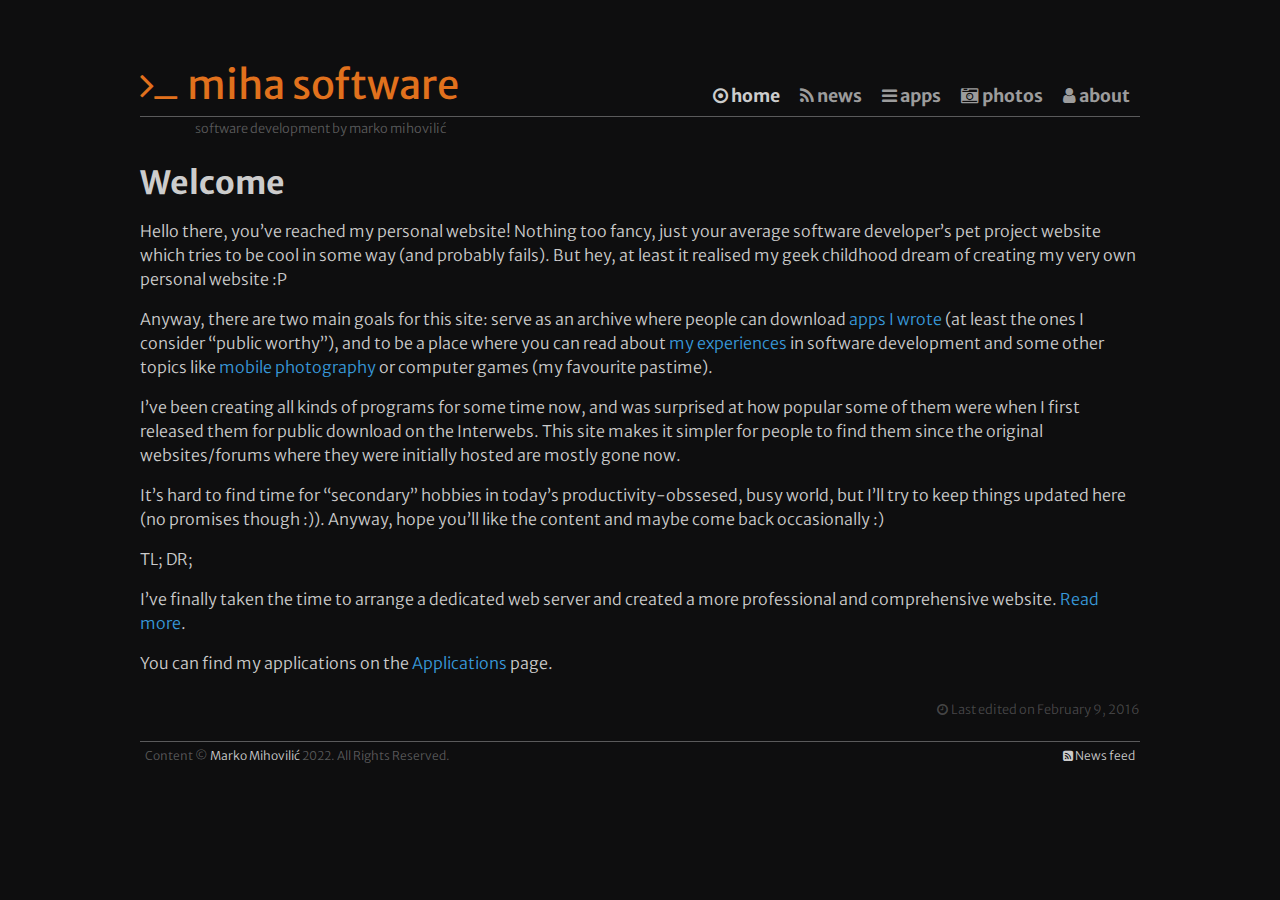
==== commit 1e739827: "deploy: m1h4/website@8629dfbbcd3a35c3450d53cd93841a897d575a28" ====
--- a/index.html
+++ b/index.html
@@ -1,4 +1,4 @@
-<!doctype html><html lang=en-us><head><meta charset=utf-8><meta http-equiv=x-ua-compatible content="ie=edge"><meta name=viewport content="width=device-width,initial-scale=1"><meta name=generator content="Hugo 0.104.3"><link rel=dns-prefetch href=//fonts.googleapis.com><link rel=stylesheet href=/css/main.css><link rel=stylesheet href=https://maxcdn.bootstrapcdn.com/font-awesome/4.7.0/css/font-awesome.min.css><link rel=stylesheet id=google-fonts-css href="https://fonts.googleapis.com/css?family=Merriweather+Sans%3A400%2C300%2C700%2C300italic%2C400italic%2C700italic&ver=4.8" type=text/css media=all><link rel=canonical href=https://mihasoftware.com/><link rel=apple-touch-icon sizes=57x57 href=/icons/apple-icon-57x57.png><link rel=apple-touch-icon sizes=60x60 href=/icons/apple-icon-60x60.png><link rel=apple-touch-icon sizes=72x72 href=/icons/apple-icon-72x72.png><link rel=apple-touch-icon sizes=76x76 href=/icons/apple-icon-76x76.png><link rel=apple-touch-icon sizes=114x114 href=/icons/apple-icon-114x114.png><link rel=apple-touch-icon sizes=120x120 href=/icons/apple-icon-120x120.png><link rel=apple-touch-icon sizes=144x144 href=/icons/apple-icon-144x144.png><link rel=apple-touch-icon sizes=152x152 href=/icons/apple-icon-152x152.png><link rel=apple-touch-icon sizes=180x180 href=/icons/apple-icon-180x180.png><link rel=icon type=image/png sizes=192x192 href=/icons/android-icon-192x192.png><link rel=icon type=image/png sizes=32x32 href=/icons/favicon-32x32.png><link rel=icon type=image/png sizes=96x96 href=/icons/favicon-96x96.png><link rel=icon type=image/png sizes=16x16 href=/icons/favicon-16x16.png><link rel=manifest href=/manifest.json><meta name=msapplication-TileColor content="#ffffff"><meta name=msapplication-TileImage content="/icons/ms-icon-144x144.png"></head><body><header class=banner><div class=container><a class=brand href=https://mihasoftware.com>miha software</a>
+<!doctype html><html lang=en-us><head><meta charset=utf-8><meta http-equiv=x-ua-compatible content="ie=edge"><meta name=viewport content="width=device-width,initial-scale=1"><meta name=generator content="Hugo 0.105.0"><link rel=dns-prefetch href=//fonts.googleapis.com><link rel=stylesheet href=/css/main.css><link rel=stylesheet href=https://maxcdn.bootstrapcdn.com/font-awesome/4.7.0/css/font-awesome.min.css><link rel=stylesheet id=google-fonts-css href="https://fonts.googleapis.com/css?family=Merriweather+Sans%3A400%2C300%2C700%2C300italic%2C400italic%2C700italic&ver=4.8" type=text/css media=all><link rel=canonical href=https://mihasoftware.com/><link rel=apple-touch-icon sizes=57x57 href=/icons/apple-icon-57x57.png><link rel=apple-touch-icon sizes=60x60 href=/icons/apple-icon-60x60.png><link rel=apple-touch-icon sizes=72x72 href=/icons/apple-icon-72x72.png><link rel=apple-touch-icon sizes=76x76 href=/icons/apple-icon-76x76.png><link rel=apple-touch-icon sizes=114x114 href=/icons/apple-icon-114x114.png><link rel=apple-touch-icon sizes=120x120 href=/icons/apple-icon-120x120.png><link rel=apple-touch-icon sizes=144x144 href=/icons/apple-icon-144x144.png><link rel=apple-touch-icon sizes=152x152 href=/icons/apple-icon-152x152.png><link rel=apple-touch-icon sizes=180x180 href=/icons/apple-icon-180x180.png><link rel=icon type=image/png sizes=192x192 href=/icons/android-icon-192x192.png><link rel=icon type=image/png sizes=32x32 href=/icons/favicon-32x32.png><link rel=icon type=image/png sizes=96x96 href=/icons/favicon-96x96.png><link rel=icon type=image/png sizes=16x16 href=/icons/favicon-16x16.png><link rel=manifest href=/manifest.json><meta name=msapplication-TileColor content="#ffffff"><meta name=msapplication-TileImage content="/icons/ms-icon-144x144.png"></head><body><header class=banner><div class=container><a class=brand href=https://mihasoftware.com>miha software</a>
 <button id=menu-toggle onclick=toggleMenu()></button><nav class=nav-primary><div class=menu-main-menu-container><ul class=nav><li class="menu-item current-menu-item"><a href=/><i class="fa fa-dot-circle-o"></i> home</a></li></li><li class=menu-item><a href=/posts/><i class="fa fa-rss"></i> news</a></li></li><li class="menu-item menu-item-has-children"><a href=/apps/><i class="fa fa-bars"></i> apps</a><ul class=sub-menu><li class=menu-item><a href=/apps/analyzed/><i class="fa fa-angle-right"></i> analyzed</a></li><li class=menu-item><a href=/apps/audio-analyzer/><i class="fa fa-angle-right"></i> audio analyzer</a></li><li class=menu-item><a href=/apps/kurve/><i class="fa fa-angle-right"></i> kurve</a></li><li class=menu-item><a href=/apps/photo-resize/><i class="fa fa-angle-right"></i> photo resize</a></li></ul></li></li><li class=menu-item><a href=/photos/><i class="fa fa-camera-retro"></i> photos</a></li></li><li class=menu-item><a href=/about/><i class="fa fa-user"></i> about</a></li></li></ul></div></nav><hr><span class=tagline>Software Development by Marko Mihovilić</span></div></header><main class=main><article class=entry><header class=entry-header><h1 class=entry-title>Welcome</h1></header><p class='entry-content home'><p>Hello there, you’ve reached my personal website! Nothing too fancy, just your average software developer’s pet project website
 which tries to be cool in some way (and probably fails). But hey, at least it realised my geek childhood dream of creating my very own personal website :P</p><p>Anyway, there are two main goals for this site: serve as an archive where people can download <a href=/apps/>apps I wrote</a> (at least the ones I
 consider “public worthy”), and to be a place where you can read about <a href=/posts/>my experiences</a> in software development and some other topics
@@ -7,4 +7,5 @@
 where they were initially hosted are mostly gone now.</p><p>It’s hard to find time for “secondary” hobbies in today’s productivity-obssesed, busy world, but I’ll try to keep things updated
 here (no promises though :)). Anyway, hope you’ll like the content and maybe come back occasionally :)</p><p>TL; DR;</p><p>I’ve finally taken the time to arrange a dedicated web server and created a more professional and comprehensive website. <a href=/posts/hello-world/>Read more</a>.</p><p>You can find my applications on the <a href=/apps/>Applications</a> page.</p></p><footer class=entry-footer><span class=posted-on>Last edited on
 <time class=date>February 9, 2016</time></span></footer></article></main><footer class=content-info><hr><div class=container><section class=left>Content © <a href=mailto:mihovilic@gmail.com>Marko Mihovilić</a> 2022. All Rights Reserved.</section><section class=right><a href=https://mihasoftware.com/index.xml><i class="fa fa-rss-square"></i> News feed</a></section></div></footer><script src=/js/menu.js></script>
-<script>(function(e,t,n,s,o,i,a){e.GoogleAnalyticsObject=o,e[o]=e[o]||function(){(e[o].q=e[o].q||[]).push(arguments)},e[o].l=1*new Date,i=t.createElement(n),a=t.getElementsByTagName(n)[0],i.async=1,i.src=s,a.parentNode.insertBefore(i,a)})(window,document,"script","https://www.google-analytics.com/analytics.js","ga"),ga("create","UA-104157498-1","auto"),ga("send","pageview")</script></body></html>+<script async src="https://www.googletagmanager.com/gtag/js?id=G-50ZQ7YSFRT"></script>
+<script>window.dataLayer=window.dataLayer||[];function gtag(){dataLayer.push(arguments)}gtag("js",new Date),gtag("config","G-50ZQ7YSFRT")</script></body></html>